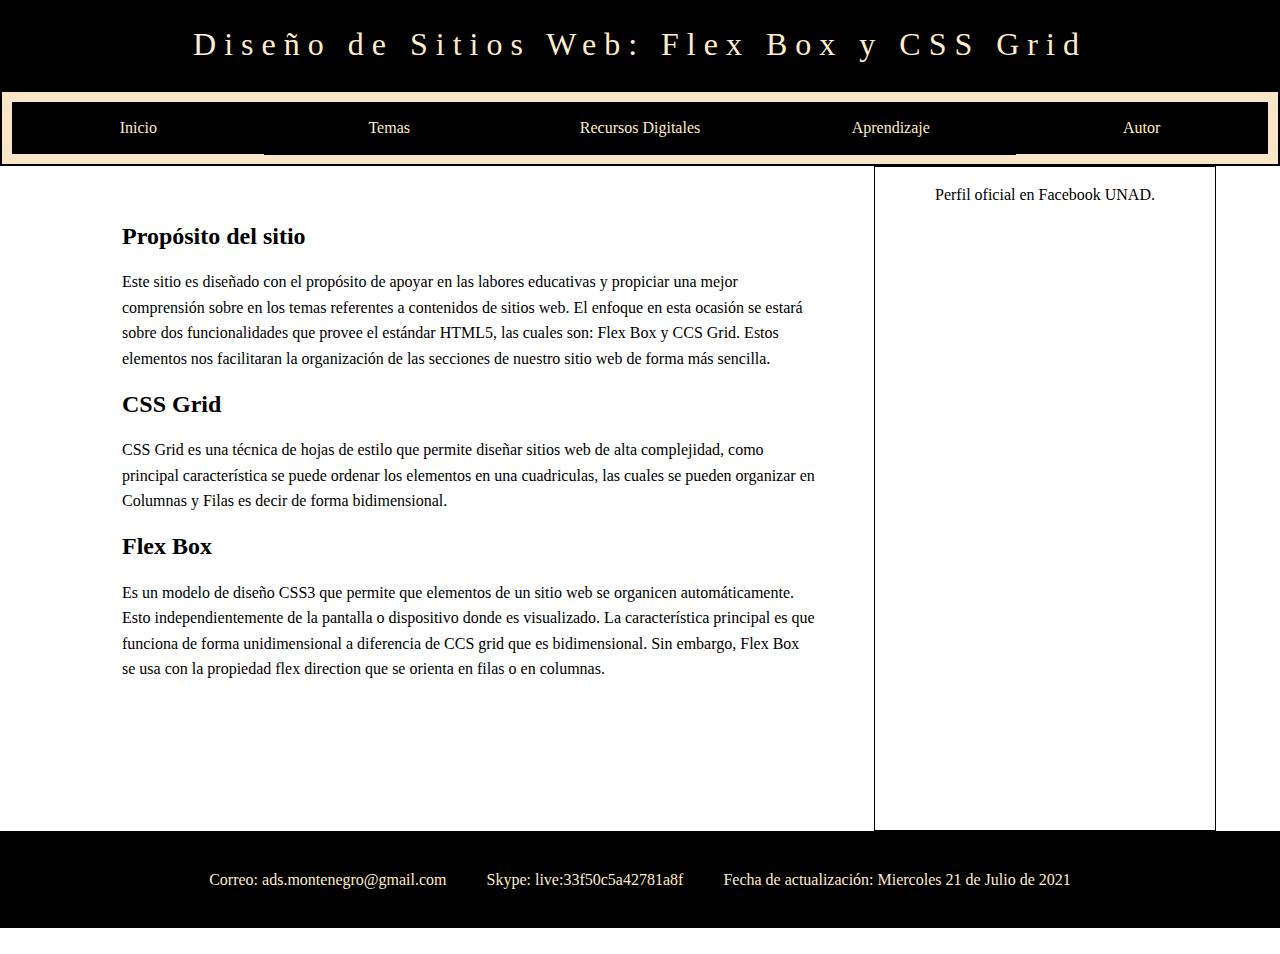
==== fase3/index.html @ b14ce9f6 "Commit  Diseño y construcción Fase II" ====
<!DOCTYPE html>
<html lang="es">
  <head>
    <meta charset="utf-8" />
    <meta http-equiv="X-UA-Compatible" content="IE=edge" />
    <meta name="viewport" content="width=device-width, initial-scale=1" />
    <link rel="stylesheet" href="css/estilos.css" />
    <title>fase 3</title>
  </head>
  <body>
    <header>Diseño de Sitios Web: Flex Box y CSS Grid</header>

    <nav class="menu-area">
      <ul>
        <li><a href="index.html">Inicio</a></li>

        <li>
          <a href="#">Temas</a>
          <ul class="dropdown-1">
            <li><a href="tema1.html">CSS Grid</a></li>
            <li><a href="tema2.html">Flex Box</a></li>
          </ul>
        </li>
        <li>
          <a href="#">Recursos Digitales</a>
          <ul class="dropdown-1">
            <li><a href="recurso1.html">Recurso Css Grid</a></li>
            <li><a href="recurso2.html">Recurso FlexBox</a></li>
          </ul>
        </li>

        <li>
          <a href="#">Aprendizaje</a>
          <ul class="dropdown-1">
            <li><a href="#">Actividad 1</a></li>
            <li><a href="#">Actividad 2</a></li>
          </ul>
        </li>

        <li><a href="acercade.html">Autor</a></li>
      </ul>
    </nav>

    <div class="container">
      <section class="section">
        <h2>Propósito del sitio</h2>
        <p>
          Este sitio es diseñado con el propósito de apoyar en las labores
          educativas y propiciar una mejor comprensión sobre en los temas
          referentes a contenidos de sitios web. El enfoque en esta ocasión se
          estará sobre dos funcionalidades que provee el estándar HTML5, las
          cuales son: Flex Box y CCS Grid. Estos elementos nos facilitaran la
          organización de las secciones de nuestro sitio web de forma más
          sencilla.
        </p>
        <h2>CSS Grid</h2>
        <p>
          CSS Grid es una técnica de hojas de estilo que permite diseñar sitios
          web de alta complejidad, como principal característica se puede
          ordenar los elementos en una cuadriculas, las cuales se pueden
          organizar en Columnas y Filas es decir de forma bidimensional.
        </p>
        <h2>Flex Box</h2>
        <p>
          Es un modelo de diseño CSS3 que permite que elementos de un sitio web
          se organicen automáticamente. Esto independientemente de la pantalla o
          dispositivo donde es visualizado. La característica principal es que
          funciona de forma unidimensional a diferencia de CCS grid que es
          bidimensional. Sin embargo, Flex Box se usa con la propiedad flex
          direction que se orienta en filas o en columnas.
        </p>
      </section>
      <aside class="aside">
        <p>Perfil oficial en Facebook UNAD.</p>
        <iframe
          src="https://www.facebook.com/plugins/page.php?href=https%3A%2F%2Fwww.facebook.com%2FUniversidadUNAD&tabs=timeline&width=340&height=500&small_header=false&adapt_container_width=true&hide_cover=false&show_facepile=true&appId"
          width="340"
          height="600"
          style="border: none; overflow: hidden"
          scrolling="no"
          frameborder="0"
          allowfullscreen="true"
          allow="autoplay; clipboard-write; encrypted-media; picture-in-picture; web-share"
        ></iframe>
      </aside>
    </div>
    <footer class="footer-flex">
      <div class="item">Correo: ads.montenegro@gmail.com</div>
      <div class="item">Skype: live:33f50c5a42781a8f</div>
      <div class="item">
        Fecha de actualización: Miercoles 21 de Julio de 2021
      </div>
    </footer>
  </body>
</html>
---- fase3/css/estilos.css ----
* {
  margin: 0;
  padding: 0;
  box-sizing: border-box;
}

nav {
  background-color: rgb(248, 229, 200);
  padding: 10px;
  border: 2px solid black;
}

header {
  letter-spacing: 8px;
  font-size: 2em;
  background-color: black;
  text-align: center;
  color: blanchedalmond;
  padding: 1em;
}

footer {
  background-color: black;
  color: blanchedalmond;
  width: 100%;
  text-align: center;
  padding: 1em;
  align-self: flex-end;
}

.container {
  display: grid;
  grid-template-columns: 1fr 1fr 1fr 1fr;
  grid-template-rows: 4fr;
  grid-template-areas: "section section section aside";
}

body {
  font-family: Georgia, "Times New Roman", Times, serif;
  font-size: 1rem;
  line-height: 1.6em;
  margin-bottom: 1.6em;
}

.container {
  width: 90%;
  margin: 0 auto;
}

.section {
  grid-area: section;
  background-color: white;
  color: black;
  padding: 3em;
}

.aside {
  grid-area: aside;
  background-color: white;
  border: 0.5px solid black;
}

.aside p {
  background-color: white;
  color: black;
  text-align: center;
  padding: 15px;
}

/*Menu*/

.menu-area a {
  display: flex;
  align-items: center;
  justify-content: center;
  color: blanchedalmond;
  background: black;
  height: 50px;
  text-decoration: dotted;
  transition: all 0.2s linear;
}

.menu-area a:hover {
  background-color: blanchedalmond;
  color: black;
}

.menu-area ul {
  margin: 0;
  padding: 0;
  list-style: none;
  display: flex;
  border: 0.5px solid black;
}

.menu-area li {
  position: relative;
  width: 100%;
  text-align: center;
}

.menu-area li:hover .dropdown-1 > li {
  top: 0;
  display: block;
}

.dropdown-1 li {
  display: none;
  position: relative;
}

.dropdown-1 li a {
  position: relative;
  transition: all 0.4s linear;
}

.dropdown-1 {
  position: absolute;
  display: flex;
  flex-direction: column;
  width: 100%;
}

.dropdown-1 li:hover {
  background: #ccc;
  display: block;
}

figure img {
  border: 2px solid;
  color: black;
  width: 100%;
  height: 100%;
}

figure img:hover {
  -webkit-transform: scale(1.3);
  transition: 0.5s;
  transform: scale(1.3);
}

.resource {
  padding: 25px 20px;
  background-color: rgb(100, 100, 100);
  border: 3px blanchedalmond solid;
}

.resource iframe {
  margin: 0 auto;
  display: block;
}

h2 {
  padding: 10px;
}

p {
  padding: 10px;
  justify-content: left;
}

/*footer flex*/
.footer-flex {
  display: flex;
  flex-direction: row;
  justify-content: center;
}

.footer-flex div {
  padding: 20px;
}

.information {
  display: flex;
  flex-direction: column;
  background: black;
  width: 100%;
  justify-self: center;
  align-items: center;
  border: 1px black solid;
}

.information div {
  padding: 15px;
  letter-spacing: 2px;
  font-size: 1em;
  background-color: black;
  color: blanchedalmond;
  padding: 10px;
}

#photo {
  border: 2px solid blanchedalmond;
  width: 40%;
}
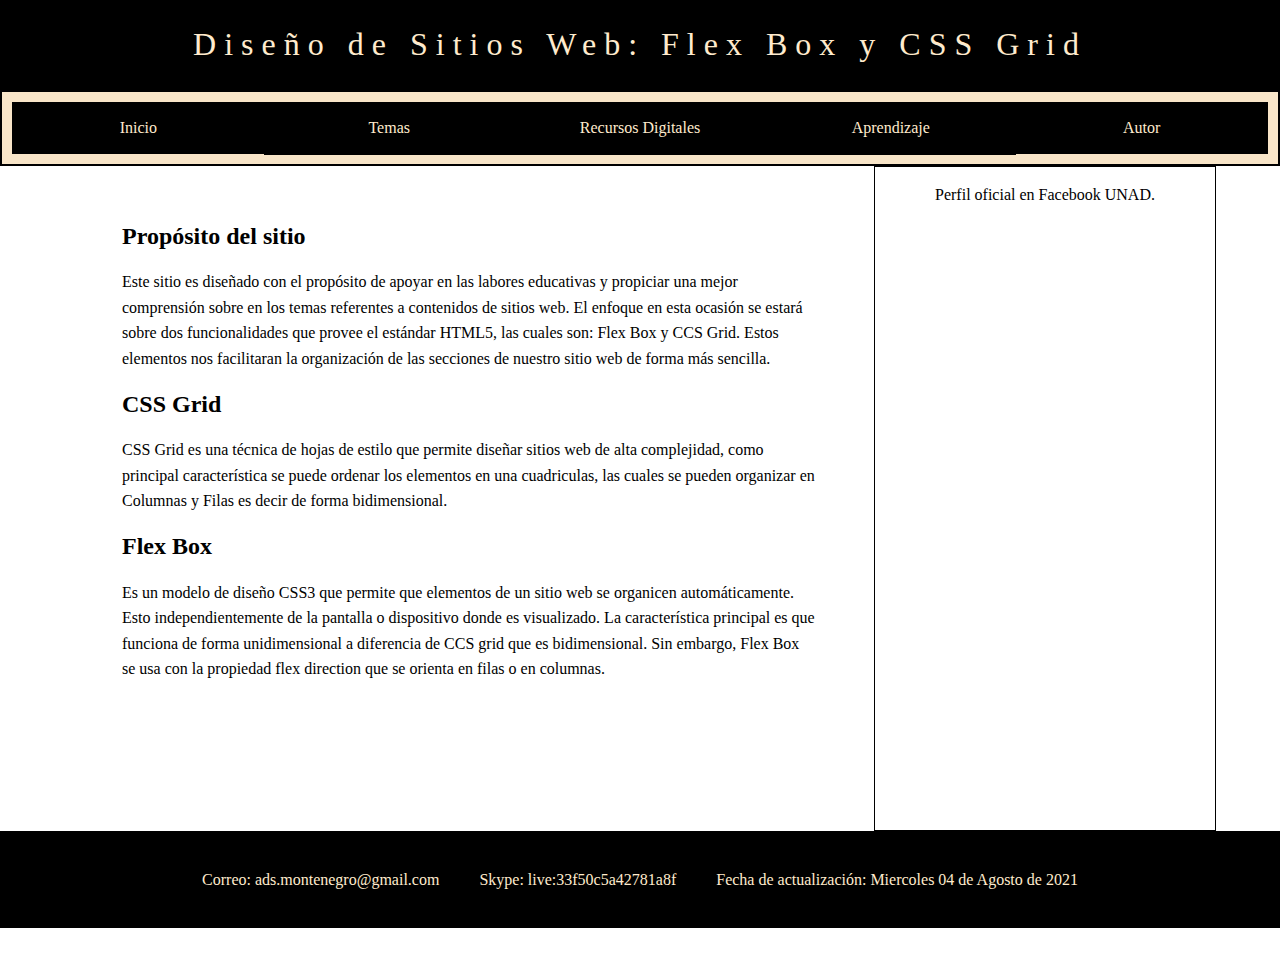
==== commit 08d17228: "Fase de mejoramiento." ====
--- a/fase3/index.html
+++ b/fase3/index.html
@@ -88,7 +88,7 @@
       <div class="item">Correo: ads.montenegro@gmail.com</div>
       <div class="item">Skype: live:33f50c5a42781a8f</div>
       <div class="item">
-        Fecha de actualización: Miercoles 21 de Julio de 2021
+        Fecha de actualización: Miercoles 04 de Agosto de 2021
       </div>
     </footer>
   </body>
